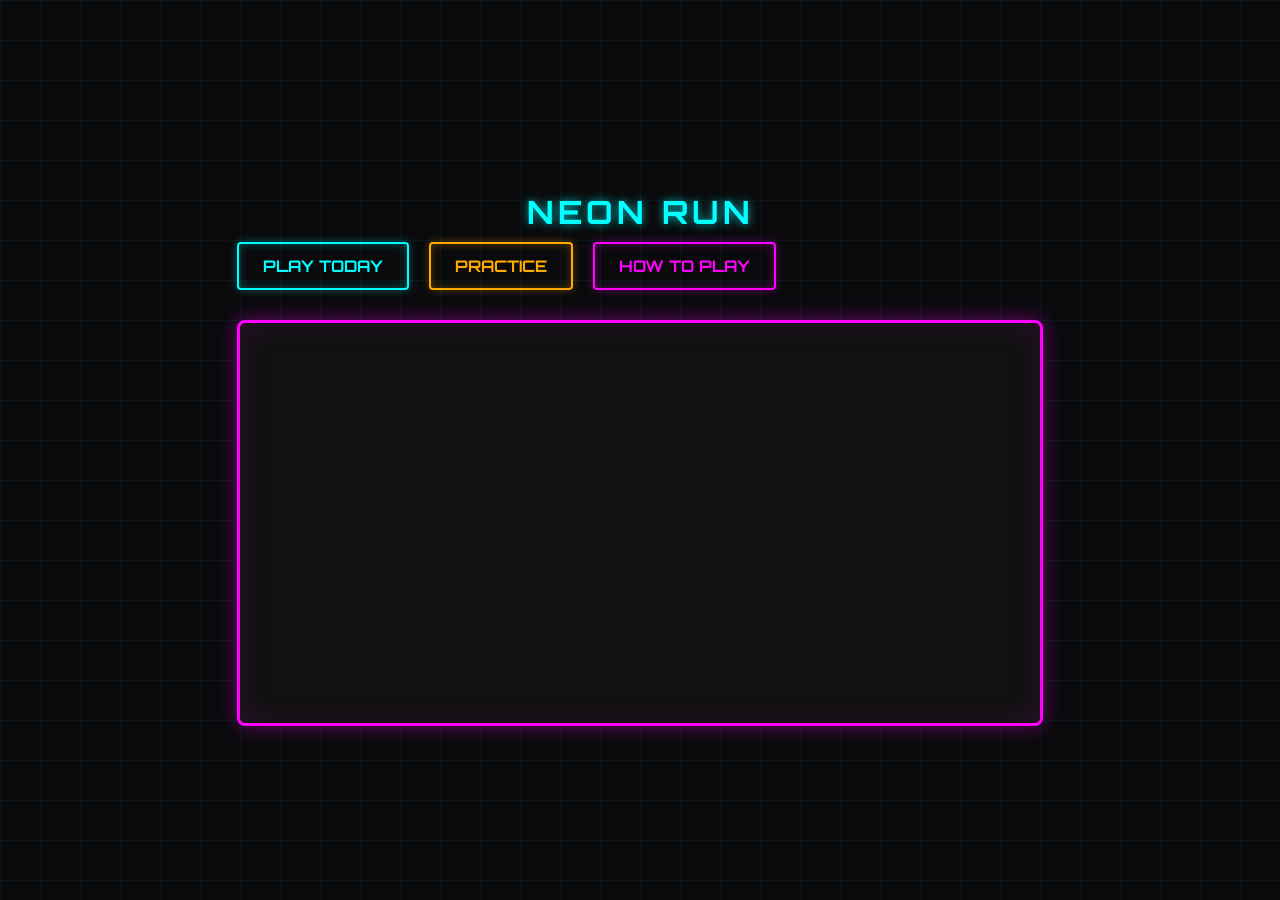
==== index.html @ f624fb40 "Add files via upload" ====
<!DOCTYPE html>
<html lang="en">
<head>
    <meta charset="UTF-8">
    <meta name="viewport" content="width=device-width, initial-scale=1.0">
    <title>Neon Run - Rhythm Game</title>
    <link rel="stylesheet" href="style.css">
</head>
<body>
    
    <div id="gameContainer">
        <h1>NEON RUN</h1>
        
        <div id="mainUI">
            <button id="startBtn">PLAY TODAY</button>
            <button id="practiceBtn">PRACTICE</button>
            <button id="howToPlayBtn">HOW TO PLAY</button>
        </div>
        <br>
        <canvas id="gameCanvas" width="800" height="400"></canvas>
    </div>

    <div id="howToPlayModal" class="modal">
    <h2>SYSTEM TUTORIAL</h2>
    <div class="tutorial-grid">
        <div class="tutorial-item">
            <div class="note-icon short"></div>
            <div class="note-desc"><strong>Data Fragment</strong> Standard note. Tap ↑ or ↓.</div>
        </div>
        <div class="tutorial-item">
            <div class="note-icon ghost"></div>
            <div class="note-desc"><strong>Ghost</strong> Fades in late. Watch the rhythm!</div>
        </div>
        <div class="tutorial-item">
            <div class="note-icon long-icon"></div>
            <div class="note-desc"><strong>Link Note</strong> Hold key and release on time.</div>
        </div>
        <div class="tutorial-item">
            <div class="note-icon glitch-icon"></div>
            <div class="note-desc"><strong>Glitch</strong> Teleports lanes at 0.6s. Stay sharp!</div>
        </div>
        <div class="tutorial-item">
            <div class="note-icon sync-icon"></div>
            <div class="note-desc"><strong>Sync</strong> Vertical tether. Hit ↑ AND ↓ together.</div>
        </div>
        <div class="tutorial-item">
            <div class="note-icon mash-icon">MASH</div>
            <div class="note-desc"><strong>Overload</strong> Hammer both keys! Hit the targets.</div>
        </div>
        <div class="tutorial-item">
            <div class="note-icon hazard-icon">X</div>
            <div class="note-desc"><strong>Hazard</strong> Avoid at all costs. Breaks combo.</div>
        </div>
        <div class="tutorial-item">
            <div class="note-icon emp-icon">⚡</div>
            <div class="note-desc"><strong>EMP</strong> Dangerous! Hitting it blinds your view.</div>
        </div>
    </div>
    <button id="closeInstructionsBtn" style="margin-top: 20px;">READY TO RUN</button>
    </div>

    <div id="practiceModal" class="modal">
        <h2>SELECT A TRACK</h2>
        <div id="levelList"></div>
        <button id="closePracticeBtn" style="margin-top: 20px;">CLOSE</button>
    </div>

    <div id="endScreen" class="modal">
        <h2>LEVEL COMPLETE</h2>
        <h3 id="finalScoreText"></h3>
        
        <div id="shareInfo">
            <h4>SHARE PREVIEW</h4>
            <div id="emojiLegend">
                Hover: 
                <span title="Perfect Hit (+100, +HP)">🟩</span>
                <span title="Good Hit (+50)">🟨</span>
                <span title="Miss or Drop (-10 HP)">🟥</span>
                <span title="Avoided Hazard (+50)">⬜</span>
                <span title="Hit Hazard (-HP)">💥</span>
            </div>
        </div>

        <pre id="emojiGrid"></pre>
        <button id="shareBtn">COPY TO CLIPBOARD</button>
        <button id="menuBtn" style="margin-top: 15px; background: transparent; border-color: var(--neon-pink); color: var(--neon-pink);">MAIN MENU</button>
    </div>

    <script src="game.js"></script>
</body>
</html>
---- style.css ----
/* Orbitron font for the futuristic look */
@import url('https://fonts.googleapis.com/css2?family=Orbitron:wght@500;700&display=swap');

:root {
    --neon-cyan: #00ffff;
    --neon-pink: #ff00ff;
    --neon-green: #39ff14;
    --dark-bg: #0a0a0c;
}

body {
    background-color: var(--dark-bg);
    background-image: linear-gradient(rgba(0, 255, 255, 0.05) 1px, transparent 1px), linear-gradient(90deg, rgba(0, 255, 255, 0.05) 1px, transparent 1px);
    background-size: 40px 40px;
    color: white;
    text-align: center;
    font-family: 'Orbitron', sans-serif;
    margin: 0; padding: 0;
    display: flex; flex-direction: column; align-items: center; justify-content: center;
    min-height: 100vh; overflow: hidden;
}

h1 {
    color: var(--neon-cyan);
    text-shadow: 0 0 10px rgba(0, 255, 255, 0.7);
    letter-spacing: 4px; margin-bottom: 10px; text-transform: uppercase;
}

canvas {
    background-color: #111;
    border: 3px solid var(--neon-pink);
    border-radius: 8px;
    box-shadow: 0 0 20px rgba(255, 0, 255, 0.4), inset 0 0 30px rgba(255, 0, 255, 0.1);
    margin-top: 10px;
}

/* Updated Button Styles */
#mainUI { display: flex; gap: 20px; }

button {
    font-family: 'Orbitron', sans-serif; font-weight: 700; text-transform: uppercase;
    padding: 12px 24px; font-size: 16px; cursor: pointer;
    background: transparent; color: var(--neon-cyan);
    border: 2px solid var(--neon-cyan); border-radius: 4px;
    box-shadow: 0 0 10px rgba(0, 255, 255, 0.3), inset 0 0 10px rgba(0, 255, 255, 0.3);
    transition: all 0.2s ease-in-out;
}

button:hover {
    background: var(--neon-cyan); color: var(--dark-bg);
    box-shadow: 0 0 20px var(--neon-cyan), inset 0 0 20px var(--neon-cyan);
    transform: scale(1.05);
}

#startBtn { border-color: var(--neon-cyan); color: var(--neon-cyan); }
#howToPlayBtn { border-color: var(--neon-pink); color: var(--neon-pink); box-shadow: 0 0 10px rgba(255, 0, 255, 0.3), inset 0 0 10px rgba(255, 0, 255, 0.3); }
#howToPlayBtn:hover { background: var(--neon-pink); color: var(--dark-bg); box-shadow: 0 0 20px var(--neon-pink), inset 0 0 20px var(--neon-pink); }

/* The share button stays green */
#shareBtn { background: var(--neon-green); color: black; border: 2px solid var(--neon-green); box-shadow: 0 0 15px rgba(57, 255, 20, 0.5); }
#shareBtn:hover { background: white; color: black; border-color: white; }

/* Modal Styles for Instructions & End Screen */
.modal {
    display: none; position: absolute; top: 50%; left: 50%; transform: translate(-50%, -50%); 
    background: rgba(10, 10, 12, 0.85); backdrop-filter: blur(8px);
    padding: 40px; border-radius: 12px; border: 2px solid var(--neon-cyan);
    box-shadow: 0px 0px 30px rgba(0, 255, 255, 0.4);
    min-width: 400px; max-width: 80%;
}

#endScreen { border-color: var(--neon-green); box-shadow: 0px 0px 30px rgba(57, 255, 20, 0.4); }
#endScreen h2 { color: var(--neon-green); text-shadow: 0 0 10px rgba(57, 255, 20, 0.7); }

.modal ul { text-align: left; line-height: 1.8; color: #ccc; }

#emojiGrid { font-size: 28px; letter-spacing: 8px; background: rgba(0, 0, 0, 0.5); padding: 20px; border-radius: 8px; border: 1px solid #333; line-height: 1.5; margin: 15px 0; }

/* NEW: Emoji Legend Styling */
#shareInfo h4 { margin-bottom: 5px; color: #aaa; }
#emojiLegend { font-size: 22px; cursor: help; background: rgba(255,255,255,0.05); padding: 5px; border-radius: 4px;}
#emojiLegend span { display: inline-block; transition: transform 0.1s; }
#emojiLegend span:hover { transform: scale(1.3); }

/* Styling for the Practice Menu List */
/* Styling for the Practice Menu List */
#levelList {
    display: flex;
    flex-direction: column;
    gap: 10px;
    margin-top: 20px;
    max-height: 300px;
    overflow-y: auto;
    overflow-x: hidden; /* NEW: Forces the horizontal slider to stay hidden */
    padding: 10px; /* Gives the glowing borders room to breathe */
}

.practice-track-btn {
    background: rgba(0, 255, 255, 0.1);
    border: 1px solid var(--neon-cyan);
    color: white;
    padding: 10px;
    text-align: left;
    font-size: 14px;
    width: 100%; /* Keeps them uniformly sized */
    box-sizing: border-box; /* Ensures padding doesn't affect width */
}

.practice-track-btn:hover {
    background: var(--neon-cyan);
    color: var(--dark-bg);
    transform: none; /* FIX: Stops the button from growing and triggering the scrollbar */
    box-shadow: 0 0 15px var(--neon-cyan); /* Keep a nice glow instead of scaling */
}

/* Make the practice button yellow/orange to stand out */
#practiceBtn { 
    border-color: #ffaa00; 
    color: #ffaa00; 
    box-shadow: 0 0 10px rgba(255, 170, 0, 0.3), inset 0 0 10px rgba(255, 170, 0, 0.3); 
}
#practiceBtn:hover { 
    background: #ffaa00; 
    color: var(--dark-bg); 
    box-shadow: 0 0 20px #ffaa00, inset 0 0 20px #ffaa00; 
}

/* Gray out the start button if they already played today */
#startBtn:disabled {
    border-color: #555;
    color: #555;
    box-shadow: none;
    cursor: not-allowed;
    background: transparent;
    transform: none;
}

/* --- Visual Tutorial Styles --- */
.tutorial-grid {
    display: grid;
    grid-template-columns: 1fr 1fr;
    gap: 15px;
    margin-top: 20px;
    text-align: left;
}

.tutorial-item {
    display: flex;
    align-items: center;
    gap: 15px;
    background: rgba(255, 255, 255, 0.05);
    padding: 10px;
    border-radius: 6px;
    border: 1px solid rgba(0, 255, 255, 0.2);
}

.note-desc {
    font-size: 11px;
    line-height: 1.4;
    font-family: sans-serif; /* Cleaner for small body text */
}

.note-desc strong {
    display: block;
    color: var(--neon-cyan);
    font-family: 'Orbitron', sans-serif;
    font-size: 13px;
    margin-bottom: 2px;
}

/* Tutorial Icon Simulation */
.note-icon {
    width: 30px;
    height: 30px;
    flex-shrink: 0;
    border-radius: 3px;
    display: flex;
    align-items: center;
    justify-content: center;
    font-size: 14px;
    font-weight: bold;
}

.note-icon.short { background: var(--neon-pink); box-shadow: 0 0 10px var(--neon-pink); }
.note-icon.ghost { background: white; box-shadow: 0 0 10px white; }
.note-icon.long-icon { background: var(--neon-pink); border-right: 15px solid rgba(255, 0, 255, 0.4); width: 15px; }
.note-icon.glitch-icon { background: var(--neon-cyan); box-shadow: 0 0 10px var(--neon-cyan); }
.note-icon.sync-icon { border: 2px solid var(--neon-pink); background: linear-gradient(to bottom, var(--neon-pink) 20%, var(--neon-cyan) 20% 80%, var(--neon-pink) 80%); }
.note-icon.mash-icon { background: #ffaa00; font-size: 8px; color: black; }
.note-icon.hazard-icon { background: #ff0000; color: black; }
.note-icon.emp-icon { background: white; color: black; box-shadow: 0 0 15px white; }

/* Adjust modal width for the grid */
#howToPlayModal {
    min-width: 550px;
}
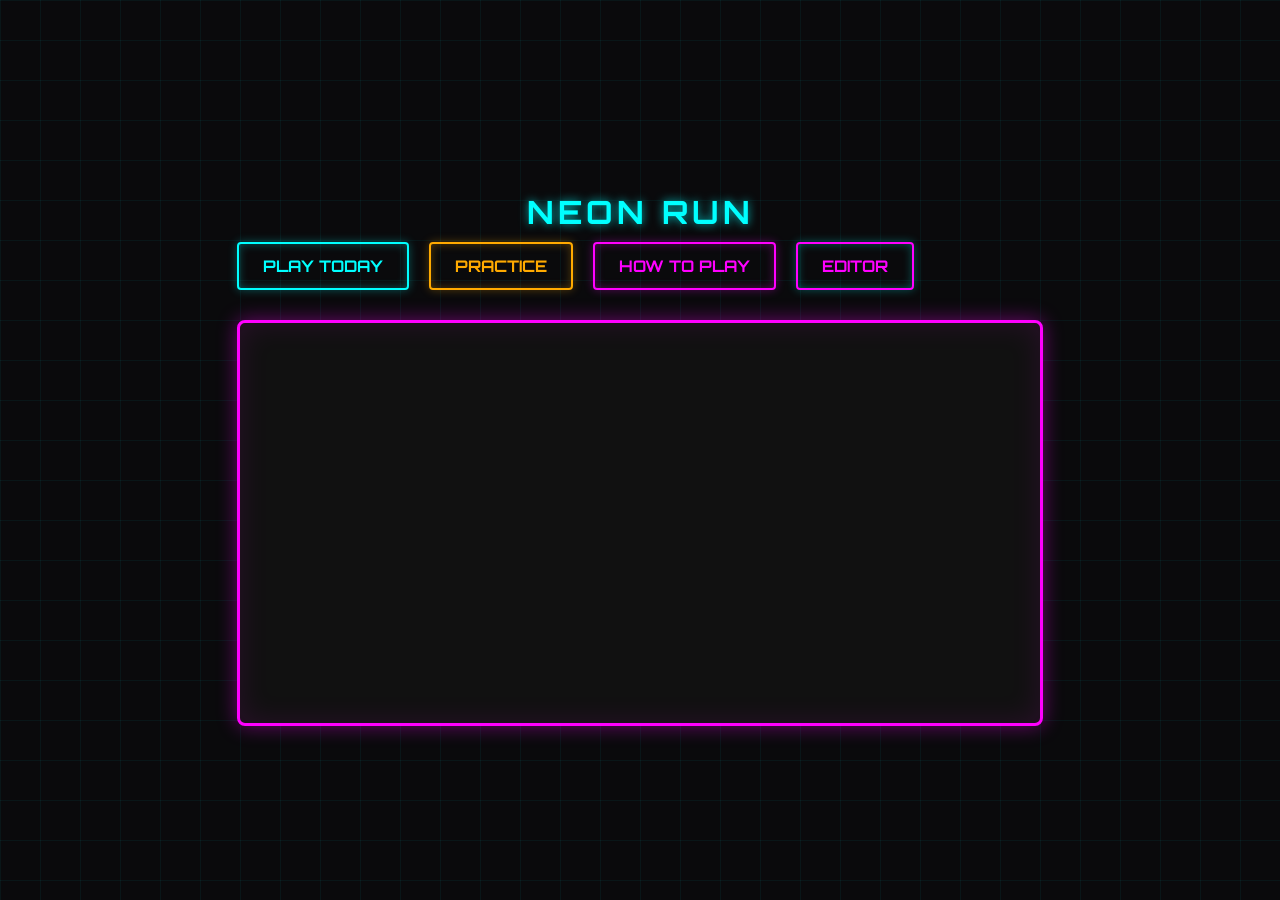
==== commit 8bc5d416: "Editor" ====
--- a/index.html
+++ b/index.html
@@ -15,6 +15,7 @@
             <button id="startBtn">PLAY TODAY</button>
             <button id="practiceBtn">PRACTICE</button>
             <button id="howToPlayBtn">HOW TO PLAY</button>
+            <a href="editor.html"><button id="editorBtn" style="border-color: #ff00ff; color: #ff00ff;">EDITOR</button></a>
         </div>
         <br>
         <canvas id="gameCanvas" width="800" height="400"></canvas>
--- a/style.css
+++ b/style.css
@@ -193,4 +193,163 @@
 /* Adjust modal width for the grid */
 #howToPlayModal {
     min-width: 550px;
+}
+
+/* --- VISUAL EDITOR STYLES --- */
+#editorContainer {
+    display: flex;
+    flex-direction: column;
+    height: 100vh;
+    width: 100vw;
+    background: var(--dark-bg);
+}
+
+#editorHeader {
+    display: flex;
+    justify-content: space-between;
+    align-items: center;
+    padding: 20px;
+    background: #111;
+    border-bottom: 2px solid var(--neon-cyan);
+}
+
+#editorWorkspace {
+    display: flex;
+    flex: 1;
+    overflow: hidden;
+}
+
+#editorSidebar {
+    width: 300px;
+    padding: 20px;
+    background: #1a1a1a;
+    border-right: 2px solid #333;
+    display: flex;
+    flex-direction: column;
+}
+
+.tool-grid {
+    display: grid;
+    grid-template-columns: 1fr 1fr;
+    gap: 10px;
+    margin-bottom: 20px;
+}
+
+.tool-btn {
+    font-size: 10px;
+    padding: 8px;
+    border: 1px solid #555;
+    color: #ccc;
+}
+.tool-btn:hover { border-color: var(--neon-cyan); color: var(--neon-cyan); transform: none;}
+
+#jsonOutput {
+    flex: 1;
+    background: #0a0a0c;
+    color: var(--neon-green);
+    border: 1px solid #444;
+    font-family: monospace;
+    font-size: 12px;
+    padding: 10px;
+    resize: none;
+    outline: none;
+}
+
+/* The Timeline UI */
+#timelineWrapper {
+    flex: 1;
+    overflow-x: auto;
+    overflow-y: hidden;
+    position: relative;
+    padding: 50px 20px;
+}
+
+#timeline {
+    position: relative;
+    height: 200px;
+    background-image: linear-gradient(90deg, #333 1px, transparent 1px);
+    background-size: 50px 100%; /* Represents a 0.25s grid snap */
+    min-width: 100%;
+}
+
+.editor-lane {
+    height: 100px;
+    border-bottom: 2px dashed #444;
+    position: relative;
+}
+
+.lane-label {
+    position: sticky;
+    left: 10px;
+    top: 40px;
+    color: #555;
+    font-weight: bold;
+    z-index: 10;
+}
+
+#playhead {
+    position: absolute;
+    top: -20px;
+    bottom: -20px;
+    width: 2px;
+    background: #00ffff;
+    box-shadow: 0 0 10px #00ffff;
+    z-index: 50;
+    left: 0;
+    pointer-events: none; /* Let clicks pass through to the timeline */
+}
+
+/* Draggable Note Blocks */
+.ui-note {
+    position: absolute;
+    top: 25px;
+    height: 50px;
+    width: 20px; /* Default width */
+    border-radius: 4px;
+    cursor: grab;
+    display: flex;
+    align-items: center;
+    justify-content: center;
+    font-size: 10px;
+    color: black;
+    font-weight: bold;
+    user-select: none;
+    box-shadow: 0 0 5px rgba(0,0,0,0.5);
+    z-index: 20;
+}
+
+.ui-note:active { cursor: grabbing; z-index: 30; outline: 2px solid white; }
+.ui-note.lane-both { top: 25px; height: 150px; } /* Stretches across both lanes */
+
+/* Note Type Colors */
+.bg-short { background: var(--neon-pink); }
+.bg-long { background: #aa00aa; } /* REMOVED hardcoded width */
+.bg-sync { background: var(--neon-cyan); }
+.bg-mash { background: #ffaa00; } /* REMOVED hardcoded width */
+.bg-hazard { background: #ff0000; }
+.bg-emp { background: white; }
+.bg-glitch { background: #00ffff; }
+.bg-ghost { background: #888; border: 1px solid white; color: white;}
+
+/* --- NEW: Resize Handle for Long/Mash Notes --- */
+.resize-handle {
+    position: absolute;
+    right: 0;
+    top: 0;
+    bottom: 0;
+    width: 12px;
+    background: rgba(255, 255, 255, 0.4);
+    cursor: ew-resize; /* Shows the left/right arrow cursor */
+    border-radius: 0 4px 4px 0;
+    z-index: 40;
+}
+.resize-handle:hover {
+    background: rgba(255, 255, 255, 0.9);
+}
+
+.editor-info {
+    font-size: 14px;
+    color: #ccc;
+    margin-top: 10px;
+    line-height: 1.6;
 }
